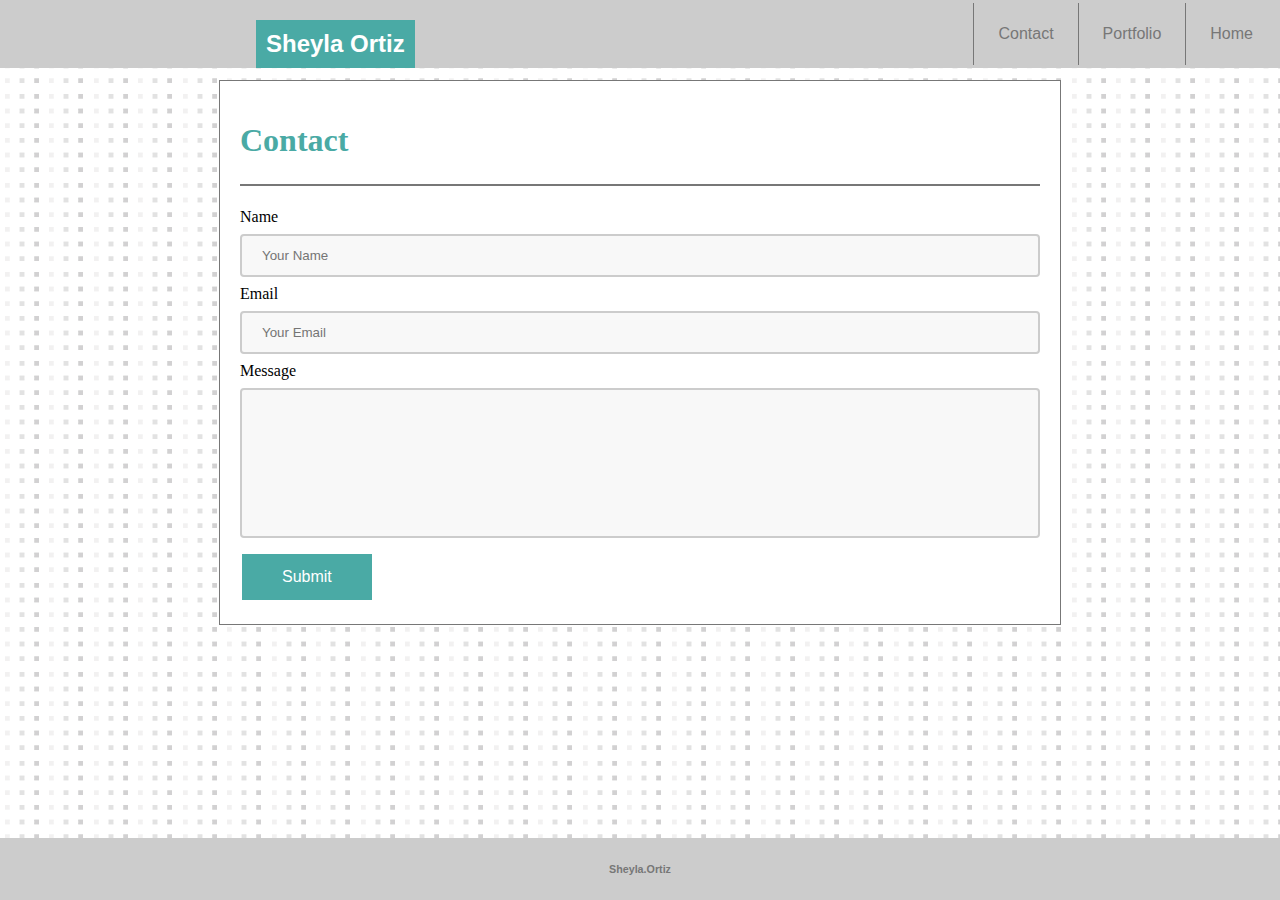
==== contact.html @ 1a533720 "Set up the pages for portfolio" ====
<!DOCTYPE html>
<html>
<head>
    <meta charset="utf-8" />
    <meta http-equiv="X-UA-Compatible" content="IE=edge">
    <title>Contact</title>
    <meta name="viewport" content="width=device-width, initial-scale=1">
    <link rel="stylesheet" type="text/css" media="screen" href="assets/css/style.css" />
    <script src="main.js"></script>
</head>
<body>
    <header>
        <h2 class="name">Sheyla Ortiz</h2>
        <ul class="nav-bar">
                <li class="nav-li"><a href="#home">Home</a></li>
                <li class="nav-li"><a href="#portfolio">Portfolio</a></li>
                <li class="nav-li"><a href="#contact">Contact</a></li>
        </ul>
    </header>
    <div class="wrapping-contact">
     <h1 class="heading">Contact</h1>
        <section class="forms">
            <form>
                <label>Name</label>
                <input type="text" placeholder="Your Name">
                <label>Email</label>
                <input type="text" placeholder="Your Email">
                <label>Message</label>
                <textarea></textarea>
            </form>
         <button class="button">Submit</button>
        </section>
     <div class="footer">
        <h6>Sheyla.Ortiz</h6>
    </div>

    </div>
</body>
</html>
---- assets/css/style.css ----
html {
    background: url(../images/tiny-squares.png);
}

header {
    font-family: 'Arial', 'Helvetica Neue', Helvetica, sans-serif;
    color: #777777;
    margin: -8px;
}

a { 
    display: block;
    color: #777777;
    text-align: center;
    padding: 14px 16px;
    text-decoration: none;
    
}

.nav-bar {
    list-style-type: none;
    margin: 0;
    margin-bottom: 20px;
    padding: 3px;
    overflow: hidden;
    background-color:#cccccc;
}

.name {
    padding: 10px;
    margin-bottom: 0px;
    background-color: #4aaaa5;
    color: #ffffff;
    position: absolute;
    left: 20%


}
.nav-li {
    float: right;
    padding: 8px;
    border-left:1px solid #777777;
}

.wrapping {
    margin: auto;
    width: 960px;
    background: #ffffff;
    overflow: hidden;
    min-block-size: 100%;
    border: 1px solid #777777;
    padding: 20px;
}

.heading {
    color: #4aaaa5;
    font-family: 'Georgia', Times, Times New Roman, serif;
    border-bottom: 2px solid #777777;
    padding-bottom: 25px;
}

.clearfix::after {
    content: "";
    clear: both;
    display: table;
}

.image1 {
    float: left;
    position: relative;
    padding: 20px;
}

.bio1 {
    color: #777777;
    float: right;
    width: 75%;
    padding: 8px;
    font-family: 'Arial', 'Helvetica Neue', Helvetica, sans-serif;
    
}

.footer {
    font-family: 'Arial', 'Helvetica Neue', Helvetica, sans-serif;
    color: #777777;
    background-color: #cccccc;
    position: absolute;
    right: 0;
    bottom: 0;
    left: 0;
    text-align: center;
}

a:hover {
    color: #ffffff;
}

.wrapping-contact {
    margin: auto;
    width: 800px;
    background: #ffffff;
    overflow: hidden;
    min-block-size: 100%;
    border: 1px solid #777777;
    padding: 20px;
}

input[type=text] {
    width: 100%;
    padding: 12px 20px;
    margin: 8px 0;
    box-sizing: border-box;
    border: 2px solid #ccc;
    border-radius: 4px;
    background-color: #f8f8f8;
}

textarea {
    width: 100%;
    height: 150px;
    padding: 12px 20px;
    box-sizing: border-box;
    border: 2px solid #ccc;
    border-radius: 4px;
    background-color: #f8f8f8;
    font-size: 16px;
    margin: 8px 0;
    resize: none;
}

.button {
    background-color: #4aaaa5; 
    border: none;
    color: white;
    text-align: center;
    text-decoration: none;
    display: inline-block;
    font-size: 16px;
    margin: 4px 2px;
    cursor: pointer;
    padding: 14px 40px;
}
.button:hover {
    background-color: #cccccc;
    color: #4aaaa5;
}
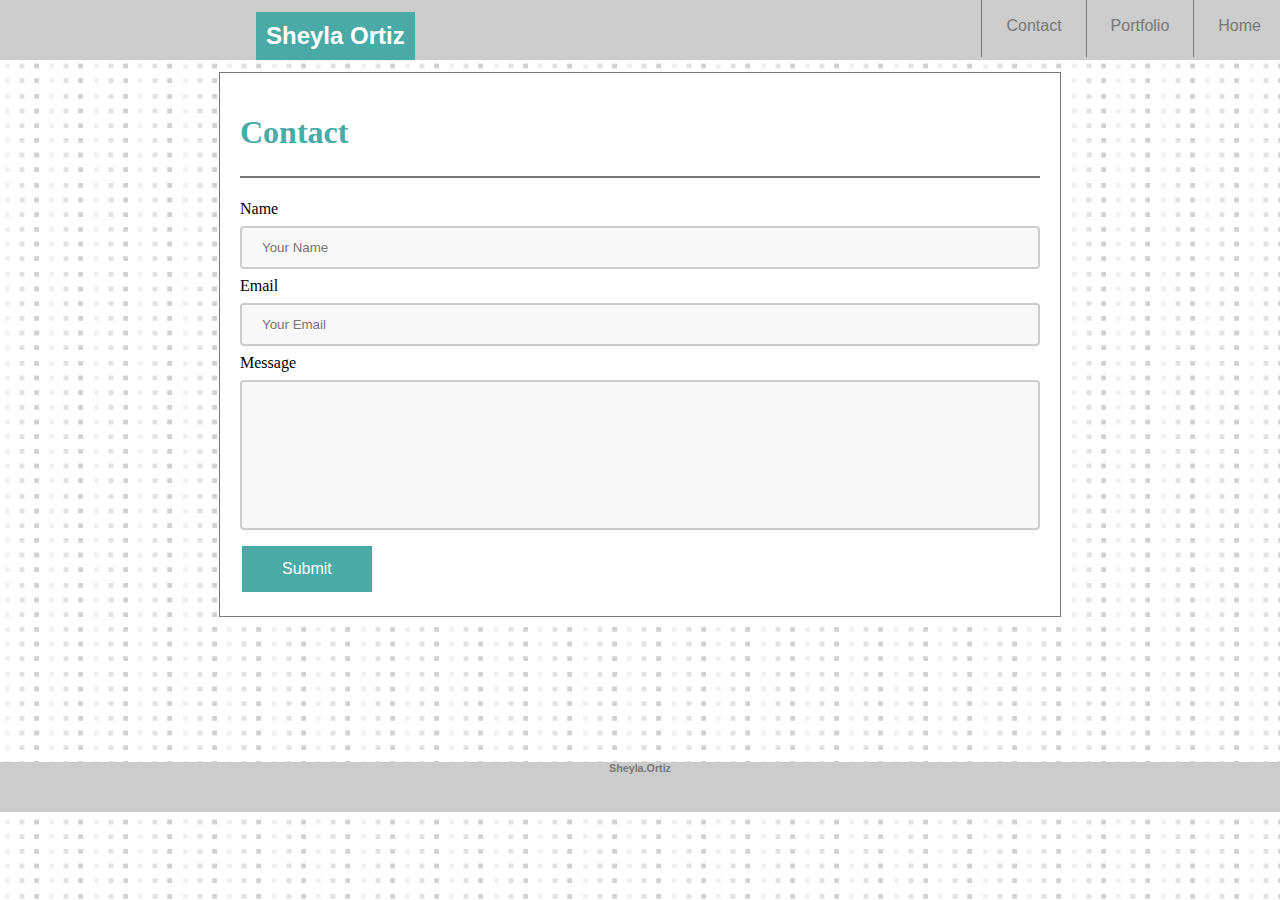
==== commit dc493b21: "Final changes" ====
--- a/contact.html
+++ b/contact.html
@@ -12,9 +12,9 @@
     <header>
         <h2 class="name">Sheyla Ortiz</h2>
         <ul class="nav-bar">
-                <li class="nav-li"><a href="#home">Home</a></li>
-                <li class="nav-li"><a href="#portfolio">Portfolio</a></li>
-                <li class="nav-li"><a href="#contact">Contact</a></li>
+                <li class="nav-li"><a href="index.html">Home</a></li>
+                <li class="nav-li"><a href="portfolio.html">Portfolio</a></li>
+                <li class="nav-li"><a href="contact.html">Contact</a></li>
         </ul>
     </header>
     <div class="wrapping-contact">
@@ -30,10 +30,12 @@
             </form>
          <button class="button">Submit</button>
         </section>
-     <div class="footer">
+
+    </div>
+    <div class="push"> </div>
+    <div class="footer">
         <h6>Sheyla.Ortiz</h6>
     </div>
 
-    </div>
 </body>
 </html>--- a/assets/css/style.css
+++ b/assets/css/style.css
@@ -1,5 +1,11 @@
 html {
     background: url(../images/tiny-squares.png);
+}
+
+body {
+    height: 100%;
+    margin: 0;
+    /* padding: 0; */
 }
 
 header {
@@ -44,12 +50,15 @@
 
 .wrapping {
     margin: auto;
-    width: 960px;
+    max-width: 960px;
     background: #ffffff;
     overflow: hidden;
     min-block-size: 100%;
+    margin-bottom: 100px;
     border: 1px solid #777777;
-    padding: 20px;
+    padding: 15px;
+    position: relative;
+    min-height: 100%;
 }
 
 .heading {
@@ -84,10 +93,11 @@
     font-family: 'Arial', 'Helvetica Neue', Helvetica, sans-serif;
     color: #777777;
     background-color: #cccccc;
-    position: absolute;
-    right: 0;
+    position: sticky;
     bottom: 0;
     left: 0;
+    right: 0;
+    height: 50px;
     text-align: center;
 }
 
@@ -144,3 +154,15 @@
     background-color: #cccccc;
     color: #4aaaa5;
 }
+
+.gallery {
+    margin: auto;
+    float: left;
+    width: 200px;
+    padding: 30px;
+    overflow: hidden;
+}
+
+.push {
+    height: 120px;
+}